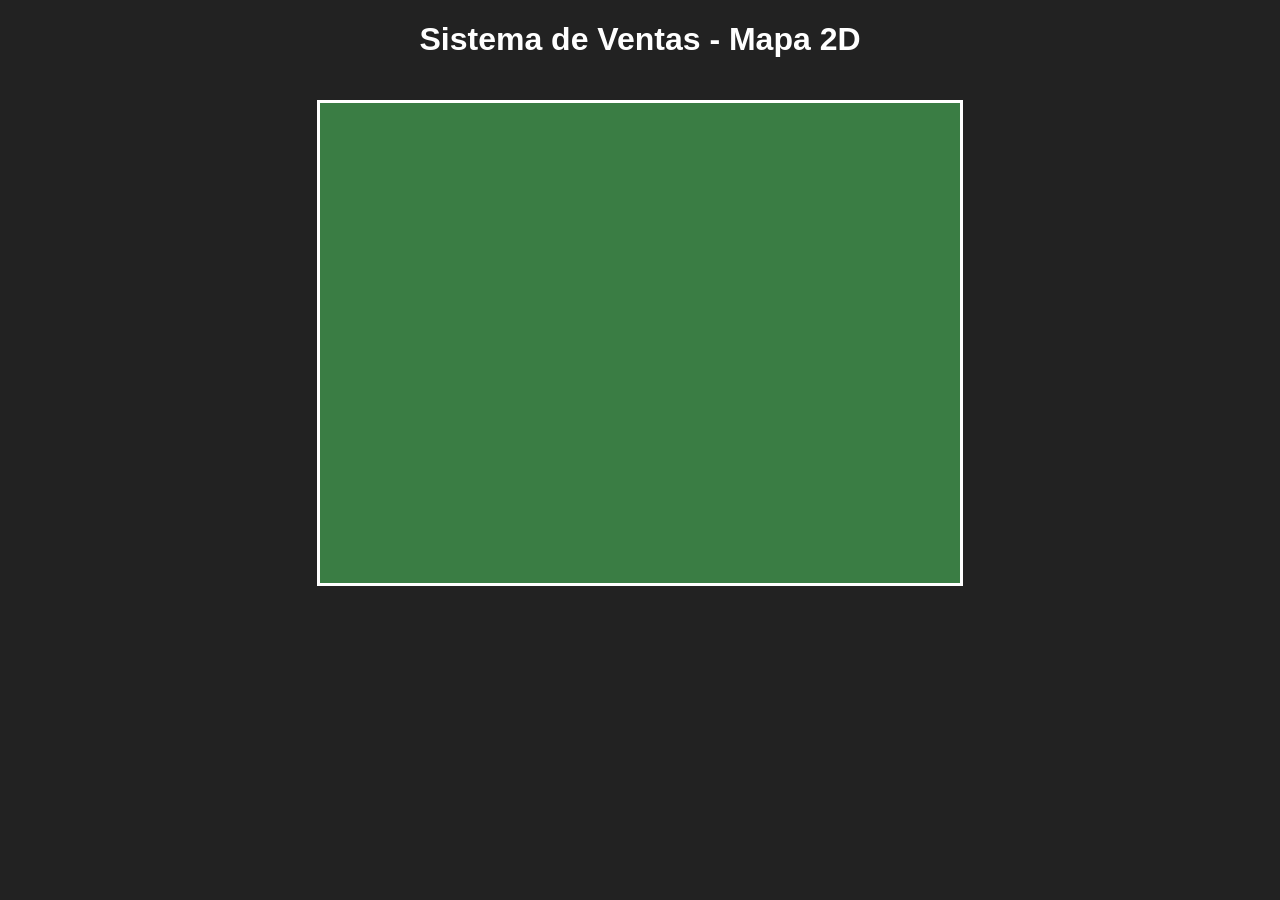
==== index.html @ 10b428ff "feat: estructura inicial del sistema de ventas" ====
<!DOCTYPE html>
<html lang="es">
<head>
  <meta charset="UTF-8">
  <meta name="viewport" content="width=device-width, initial-scale=1.0">
  <title>Sistema de Ventas - Mapa 2D</title>
  <style>
    body {
      margin: 0;
      background: #222;
      color: #fff;
      font-family: Arial, sans-serif;
      text-align: center;
    }
    canvas {
      background: #3a7d44;
      border: 3px solid #fff;
      margin-top: 20px;
    }
  </style>
</head>
<body>
  <h1>Sistema de Ventas - Mapa 2D</h1>
  <canvas id="mapa" width="640" height="480"></canvas>

  <!-- Se activan cuando existan los archivos -->
  <!-- <script src="js/mapa/mapa.js"></script> -->
  <!-- <script src="js/ventas/productos.js"></script> -->
  <!-- <script src="js/ventas/carrito.js"></script> -->
</body>
</html>
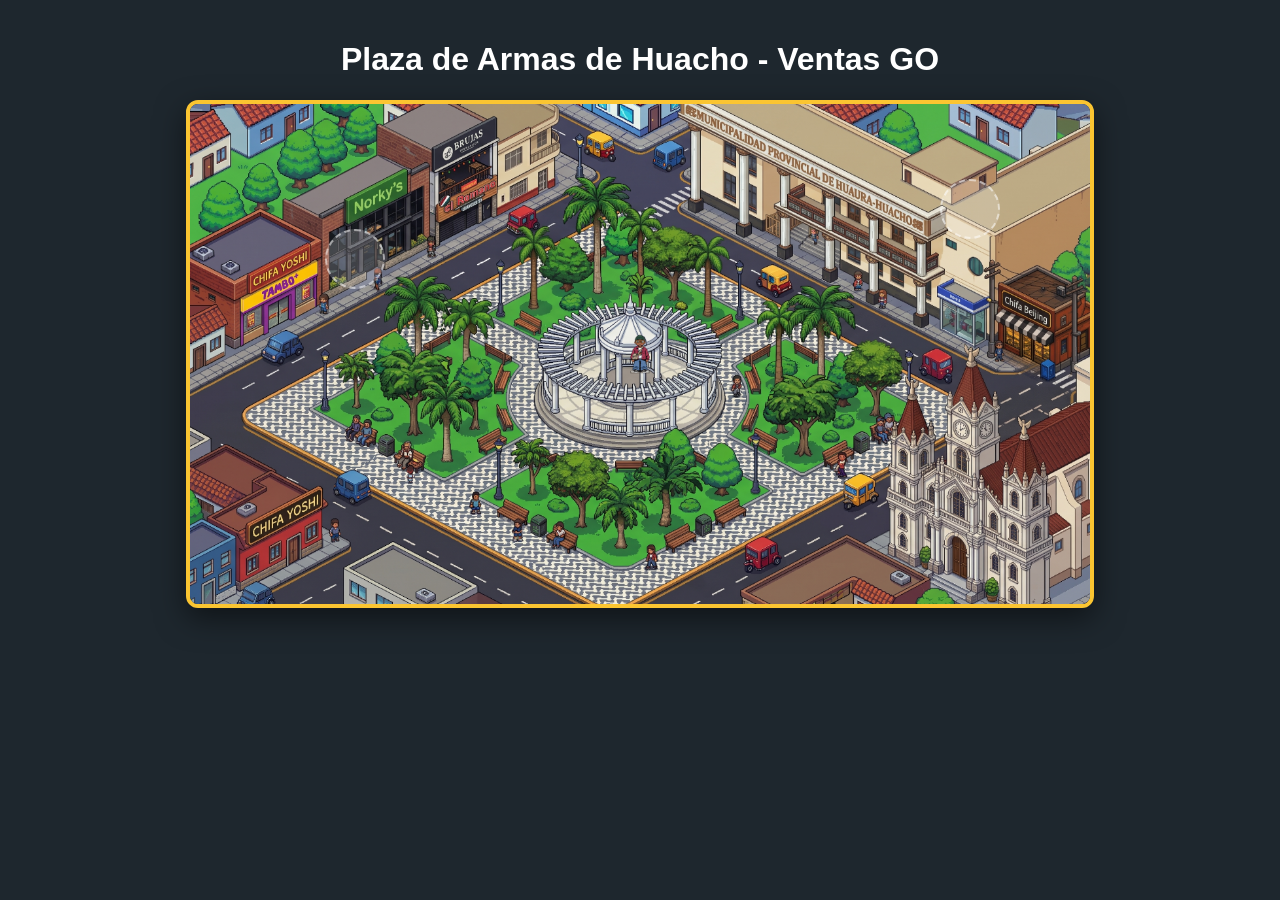
==== commit 29b03869: "feat(mapa): Estructura del mapa 2D" ====
--- a/index.html
+++ b/index.html
@@ -3,29 +3,39 @@
 <head>
   <meta charset="UTF-8">
   <meta name="viewport" content="width=device-width, initial-scale=1.0">
-  <title>Sistema de Ventas - Mapa 2D</title>
-  <style>
-    body {
-      margin: 0;
-      background: #222;
-      color: #fff;
-      font-family: Arial, sans-serif;
-      text-align: center;
-    }
-    canvas {
-      background: #3a7d44;
-      border: 3px solid #fff;
-      margin-top: 20px;
-    }
-  </style>
+  <title>Ventas GO - Huacho</title>
+  <link rel="stylesheet" href="styles/style.css">
 </head>
 <body>
-  <h1>Sistema de Ventas - Mapa 2D</h1>
-  <canvas id="mapa" width="640" height="480"></canvas>
+  <h1>Plaza de Armas de Huacho - Ventas GO</h1>
+  
+  <!-- Contenedor principal del juego -->
+  <div id="game-container">
+    
+    <!-- Mapa de fondo -->
+    <img src="assets/MAPA2D/MAPA.jpg" id="game-map" alt="Mapa de Huacho">
+    
+    <!-- Personaje Jugador -->
+    <div id="player">
+       <img src="assets/PERSONAJE/P1-SINFONDO.png" alt="Personaje 1" id="player-sprite">
+    </div>
 
-  <!-- Se activan cuando existan los archivos -->
-  <!-- <script src="js/mapa/mapa.js"></script> -->
-  <!-- <script src="js/ventas/productos.js"></script> -->
-  <!-- <script src="js/ventas/carrito.js"></script> -->
+    <!-- Ejemplo de un punto de interacción (Tienda) invisible sobre Norky's -->
+    <button class="shop-trigger" style="top: 25%; left: 15%;" onclick="openShop('Norky\'s')"></button>
+    <button class="shop-trigger" style="top: 15%; right: 10%;" onclick="openShop('Chifa Beijing')"></button>
+
+  </div>
+
+  <!-- Modal de Compra -->
+  <div id="shop-modal" class="modal hidden">
+    <div class="modal-content">
+      <h2 id="shop-title">Tienda</h2>
+      <p>¿Qué deseas comprar?</p>
+      <button onclick="buyItem('Pollo a la brasa', 50)">Comprar (50 pts)</button>
+      <button class="close-btn" onclick="closeShop()">Cerrar</button>
+    </div>
+  </div>
+
+  <script src="js/main.js"></script>
 </body>
 </html>
--- a/styles/style.css
+++ b/styles/style.css
@@ -0,0 +1,80 @@
+/* Estilos generales */
+body {
+  font-family: 'Segoe UI', Tahoma, Geneva, Verdana, sans-serif;
+  background-color: #1e272e;
+  color: white;
+  text-align: center;
+  margin: 0;
+  padding: 20px;
+}
+
+/* Contenedor del Juego */
+#game-container {
+  position: relative;
+  width: 900px; /* Ajusta este ancho según tu pantalla */
+  height: 500px; /* Ajusta este alto */
+  margin: 0 auto;
+  border: 4px solid #fbc531;
+  border-radius: 12px;
+  overflow: hidden; /* Para que el personaje no salga del recuadro */
+  box-shadow: 0 10px 30px rgba(0,0,0,0.5);
+}
+
+/* El mapa de fondo (Tu imagen) */
+#game-map {
+  width: 100%;
+  height: 100%;
+  object-fit: cover; /* Asegura que llene el contenedor */
+  position: absolute;
+  top: 0;
+  left: 0;
+  z-index: 1; /* Nivel base */
+}
+
+/* El Personaje (P1.png) */
+#player {
+  position: absolute;
+  top: 50%; /* Posición inicial en el centro (la pérgola) */
+  left: 50%;
+  width: 48px;  /* Ajusta el tamaño de tu personaje aquí */
+  height: 48px;
+  transition: all 0.1s ease; /* Transición suave al moverse */
+  z-index: 10; /* Por encima del mapa */
+  transform: translate(-50%, -50%); /* Centrar el punto de anclaje */
+}
+
+#player-sprite {
+  width: 100%;
+  height: 100%;
+  object-fit: contain;
+}
+
+/* Botones invisibles sobre las tiendas reales del mapa para interactuar */
+.shop-trigger {
+  position: absolute;
+  width: 60px;
+  height: 60px;
+  background: rgba(255, 255, 255, 0.2); /* Semi-transparente para ver dónde están, luego ponlo a 0 */
+  border: 2px dashed rgba(255, 255, 255, 0.5);
+  border-radius: 50%;
+  cursor: pointer;
+  z-index: 5;
+}
+.shop-trigger:hover {
+  background: rgba(251, 197, 49, 0.4);
+}
+
+/* Estilos del Modal (Igual que antes) */
+.modal {
+  position: fixed; top: 0; left: 0; width: 100%; height: 100%;
+  background: rgba(0,0,0,0.8);
+  display: flex; align-items: center; justify-content: center;
+  z-index: 100;
+}
+.modal.hidden { display: none; }
+.modal-content {
+  background: #fff; color: #333; padding: 25px; border-radius: 10px; width: 320px;
+}
+.close-btn {
+  background: #e74c3c; color: white; border: none; padding: 10px 15px; margin-top: 15px; cursor: pointer; border-radius: 5px; width: 100%; font-weight: bold;
+}
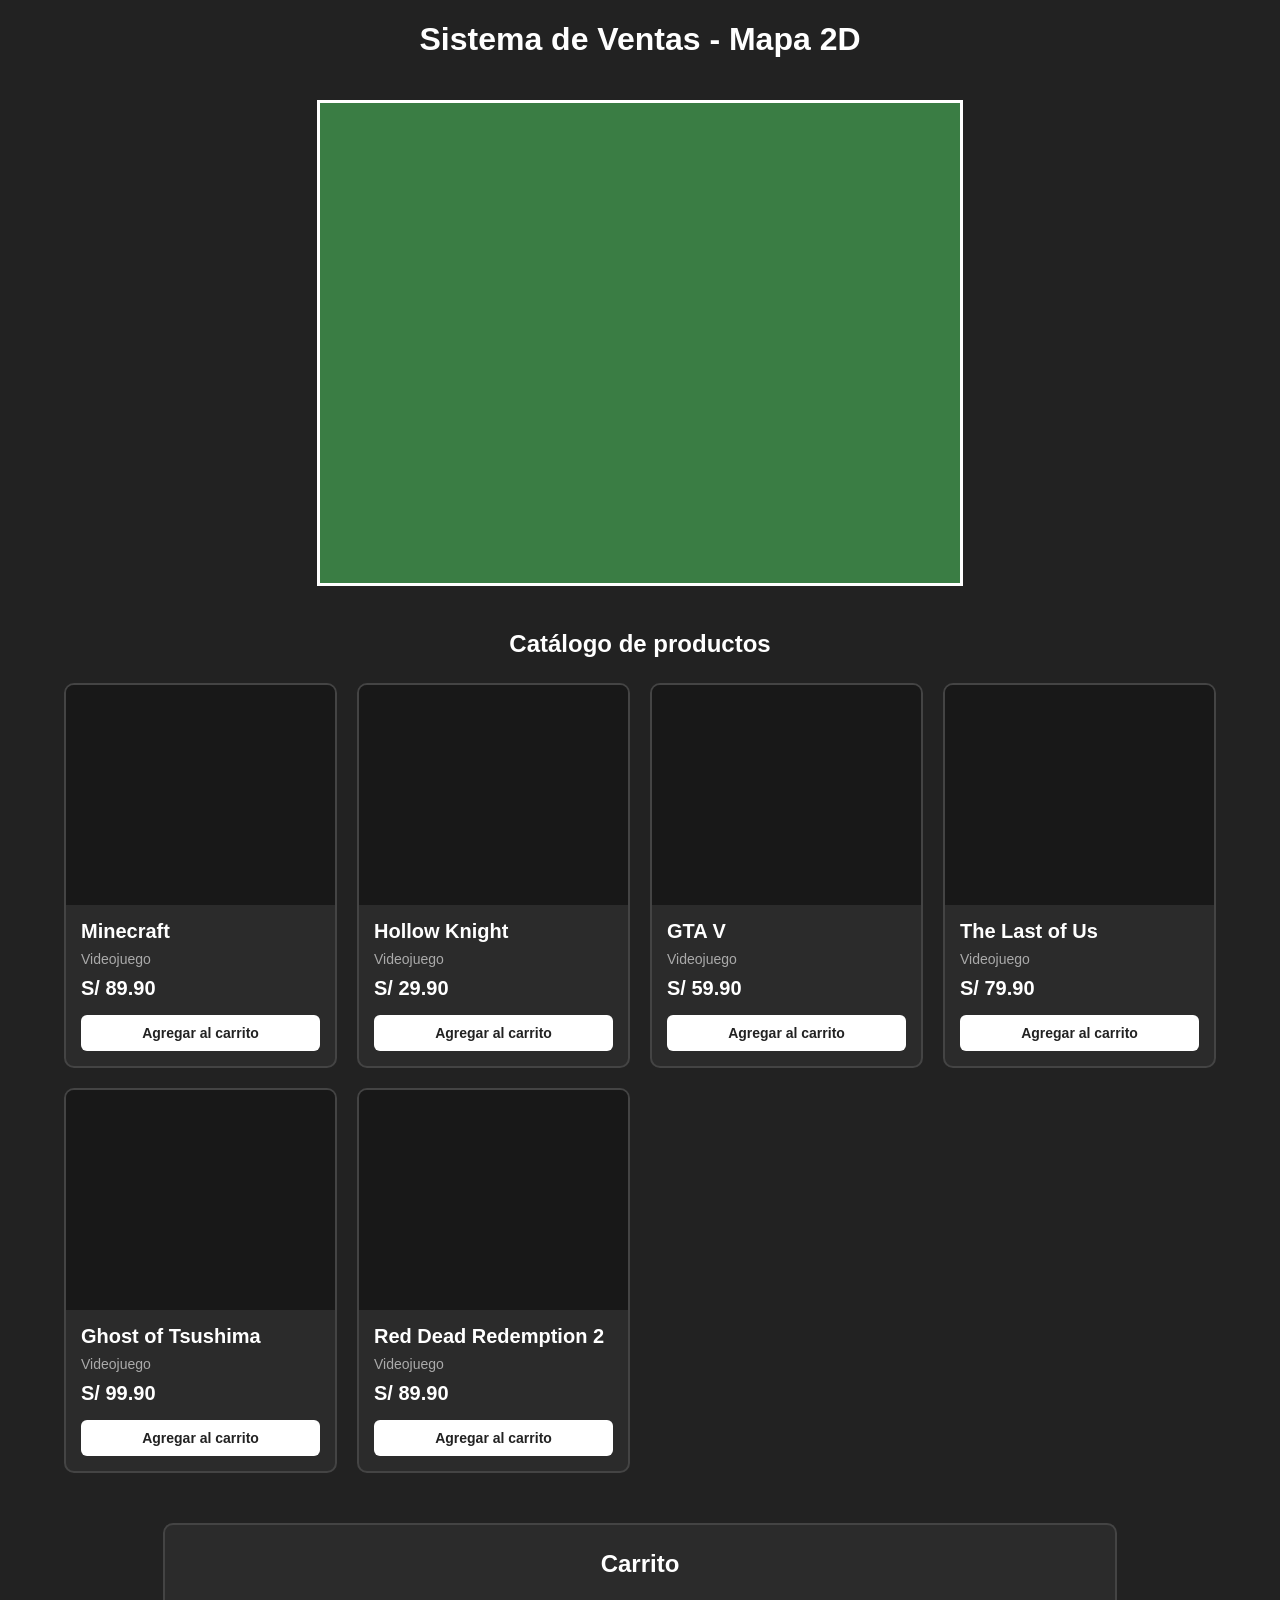
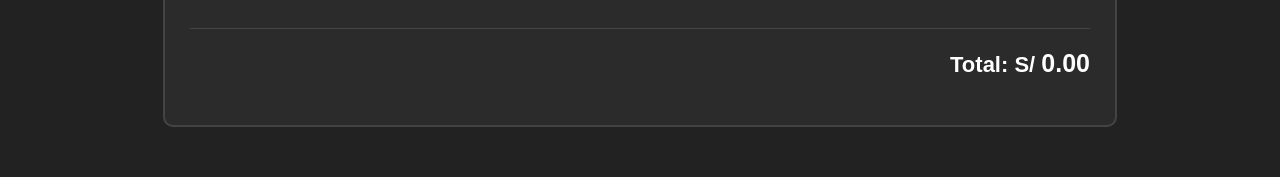
==== commit c7b21c32: "Catalogo y carrito" ====
--- a/index.html
+++ b/index.html
@@ -3,39 +3,44 @@
 <head>
   <meta charset="UTF-8">
   <meta name="viewport" content="width=device-width, initial-scale=1.0">
-  <title>Ventas GO - Huacho</title>
-  <link rel="stylesheet" href="styles/style.css">
+  <title>Sistema de Ventas - Mapa 2D</title>
+  <style>
+    body {
+      margin: 0;
+      background: #222;
+      color: #fff;
+      font-family: Arial, sans-serif;
+      text-align: center;
+    }
+    canvas {
+      background: #3a7d44;
+      border: 3px solid #fff;
+      margin-top: 20px;
+    }
+  </style>
+  <link rel="stylesheet" href="css/ventas.css">
 </head>
 <body>
-  <h1>Plaza de Armas de Huacho - Ventas GO</h1>
-  
-  <!-- Contenedor principal del juego -->
-  <div id="game-container">
-    
-    <!-- Mapa de fondo -->
-    <img src="assets/MAPA2D/MAPA.jpg" id="game-map" alt="Mapa de Huacho">
-    
-    <!-- Personaje Jugador -->
-    <div id="player">
-       <img src="assets/PERSONAJE/P1-SINFONDO.png" alt="Personaje 1" id="player-sprite">
-    </div>
+  <h1>Sistema de Ventas - Mapa 2D</h1>
+  <canvas id="mapa" width="640" height="480"></canvas>
+  <section id="tienda">
+      <h2>Catálogo de productos</h2>
 
-    <!-- Ejemplo de un punto de interacción (Tienda) invisible sobre Norky's -->
-    <button class="shop-trigger" style="top: 25%; left: 15%;" onclick="openShop('Norky\'s')"></button>
-    <button class="shop-trigger" style="top: 15%; right: 10%;" onclick="openShop('Chifa Beijing')"></button>
+      <div id="catalogo"></div>
+  </section>
 
-  </div>
+  <section id="carrito">
+      <h2>Carrito</h2>
 
-  <!-- Modal de Compra -->
-  <div id="shop-modal" class="modal hidden">
-    <div class="modal-content">
-      <h2 id="shop-title">Tienda</h2>
-      <p>¿Qué deseas comprar?</p>
-      <button onclick="buyItem('Pollo a la brasa', 50)">Comprar (50 pts)</button>
-      <button class="close-btn" onclick="closeShop()">Cerrar</button>
-    </div>
-  </div>
+      <div id="lista-carrito"></div>
 
-  <script src="js/main.js"></script>
+      <p>Total: S/ <span id="total">0.00</span></p>
+  </section>
+  <!-- Se activan cuando existan los archivos -->
+  <!-- <script src="js/mapa/mapa.js"></script> -->
+  <!-- <script src="js/ventas/productos.js"></script> -->
+  <!-- <script src="js/ventas/carrito.js"></script> -->
+    <script src="js/ventas/productos.js"></script>
+    <script src="js/ventas/carrito.js"></script>
 </body>
 </html>
--- a/css/ventas.css
+++ b/css/ventas.css
@@ -0,0 +1,281 @@
+/* =========================================
+   CATÁLOGO DE PRODUCTOS
+========================================= */
+
+#tienda {
+    width: 90%;
+    max-width: 1200px;
+    margin: 40px auto;
+}
+
+#tienda h2 {
+    margin-bottom: 25px;
+}
+
+
+/* =========================================
+   LISTA DEL CATÁLOGO
+========================================= */
+
+#catalogo {
+    display: grid;
+    grid-template-columns: repeat(auto-fit, minmax(220px, 1fr));
+    gap: 20px;
+}
+
+
+/* =========================================
+   TARJETA DEL PRODUCTO
+========================================= */
+
+.producto {
+    background: #2b2b2b;
+    border: 2px solid #444;
+    border-radius: 10px;
+    overflow: hidden;
+    text-align: left;
+    transition: transform 0.2s, border-color 0.2s;
+}
+
+.producto:hover {
+    transform: translateY(-5px);
+    border-color: #ffffff;
+}
+
+
+/* =========================================
+   IMAGEN DEL PRODUCTO
+========================================= */
+
+.producto-imagen {
+    width: 100%;
+    height: 220px;
+    background: #181818;
+
+    display: flex;
+    align-items: center;
+    justify-content: center;
+
+    overflow: hidden;
+}
+
+.producto-imagen img {
+    width: 100%;
+    height: 100%;
+    object-fit: cover;
+}
+
+
+/* =========================================
+   INFORMACIÓN DEL PRODUCTO
+========================================= */
+
+.producto-info {
+    padding: 15px;
+}
+
+.producto-info h3 {
+    margin: 0 0 8px;
+    font-size: 20px;
+}
+
+.producto-info .categoria {
+    margin: 0 0 10px;
+    color: #aaaaaa;
+    font-size: 14px;
+}
+
+.producto-info .precio {
+    margin: 0 0 15px;
+    font-size: 20px;
+    font-weight: bold;
+}
+
+
+/* =========================================
+   BOTÓN AGREGAR AL CARRITO
+========================================= */
+
+.producto button {
+    width: 100%;
+    padding: 10px;
+
+    border: none;
+    border-radius: 6px;
+
+    background: #ffffff;
+    color: #222222;
+
+    font-size: 14px;
+    font-weight: bold;
+
+    cursor: pointer;
+
+    transition: opacity 0.2s;
+}
+
+.producto button:hover {
+    opacity: 0.8;
+}
+
+
+/* =========================================
+   CARRITO
+========================================= */
+
+#carrito {
+    width: 90%;
+    max-width: 900px;
+
+    margin: 50px auto;
+
+    padding: 25px;
+
+    background: #2b2b2b;
+    border: 2px solid #444;
+    border-radius: 10px;
+
+    text-align: left;
+}
+
+#carrito h2 {
+    text-align: center;
+    margin-top: 0;
+    margin-bottom: 25px;
+}
+
+
+/* =========================================
+   LISTA DEL CARRITO
+========================================= */
+
+#lista-carrito {
+    display: flex;
+    flex-direction: column;
+    gap: 12px;
+}
+
+
+/* =========================================
+   PRODUCTO DENTRO DEL CARRITO
+========================================= */
+
+.item-carrito {
+    display: flex;
+
+    justify-content: space-between;
+    align-items: center;
+
+    gap: 20px;
+
+    padding: 15px;
+
+    background: #1f1f1f;
+
+    border-radius: 8px;
+}
+
+.item-carrito h3 {
+    margin: 0 0 5px;
+}
+
+.item-carrito p {
+    margin: 4px 0;
+    color: #bbbbbb;
+}
+
+
+/* =========================================
+   BOTONES DEL CARRITO
+========================================= */
+
+.item-carrito button {
+    border: none;
+    border-radius: 5px;
+
+    padding: 7px 12px;
+
+    margin: 2px;
+
+    background: #ffffff;
+    color: #222222;
+
+    font-weight: bold;
+
+    cursor: pointer;
+}
+
+.item-carrito button:hover {
+    opacity: 0.8;
+}
+
+
+/* =========================================
+   CANTIDAD
+========================================= */
+
+.item-carrito span {
+    display: inline-block;
+
+    min-width: 25px;
+
+    text-align: center;
+
+    font-weight: bold;
+}
+
+
+/* =========================================
+   TOTAL
+========================================= */
+
+#carrito > p {
+    margin-top: 25px;
+    padding-top: 20px;
+
+    border-top: 1px solid #444;
+
+    text-align: right;
+
+    font-size: 22px;
+    font-weight: bold;
+}
+
+#total {
+    font-size: 25px;
+}
+
+
+/* =========================================
+   MENSAJE CARRITO VACÍO
+========================================= */
+
+#lista-carrito > p {
+    text-align: center;
+
+    padding: 25px;
+
+    color: #aaaaaa;
+}
+
+
+/* =========================================
+   ADAPTACIÓN PARA CELULAR
+========================================= */
+
+@media (max-width: 600px) {
+
+    #tienda,
+    #carrito {
+        width: 94%;
+    }
+
+    .item-carrito {
+        flex-direction: column;
+        align-items: flex-start;
+    }
+
+    .producto-imagen {
+        height: 200px;
+    }
+}
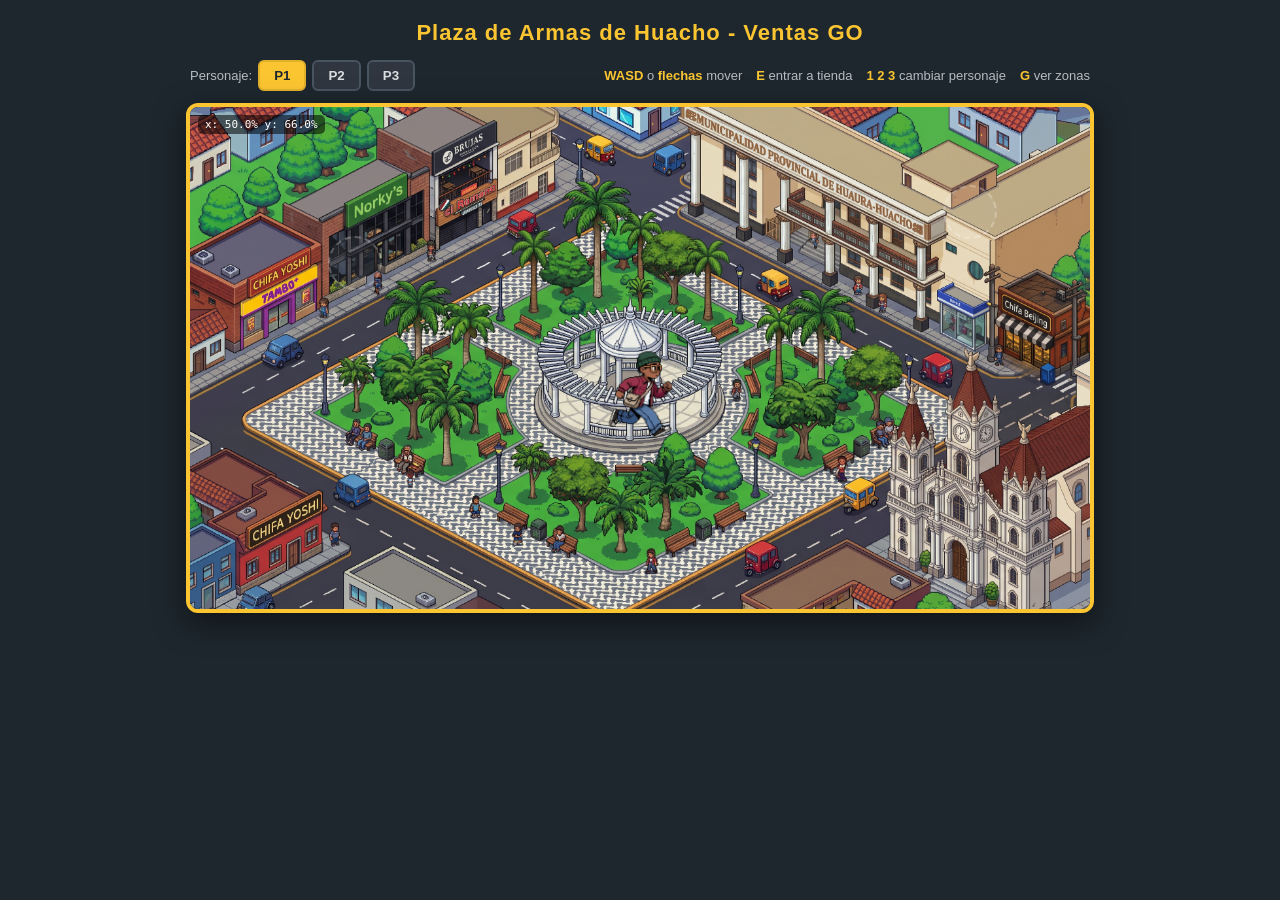
==== commit 2fc1fdc6: "feat(mapa): movimiento animado de los 3 personajes y zona caminable - Recorta los 9 fotogramas de P1" ====
--- a/index.html
+++ b/index.html
@@ -3,44 +3,67 @@
 <head>
   <meta charset="UTF-8">
   <meta name="viewport" content="width=device-width, initial-scale=1.0">
-  <title>Sistema de Ventas - Mapa 2D</title>
-  <style>
-    body {
-      margin: 0;
-      background: #222;
-      color: #fff;
-      font-family: Arial, sans-serif;
-      text-align: center;
-    }
-    canvas {
-      background: #3a7d44;
-      border: 3px solid #fff;
-      margin-top: 20px;
-    }
-  </style>
-  <link rel="stylesheet" href="css/ventas.css">
+  <title>Ventas GO - Huacho</title>
+  <link rel="stylesheet" href="styles/style.css">
 </head>
 <body>
-  <h1>Sistema de Ventas - Mapa 2D</h1>
-  <canvas id="mapa" width="640" height="480"></canvas>
-  <section id="tienda">
-      <h2>Catálogo de productos</h2>
+  <h1>Plaza de Armas de Huacho - Ventas GO</h1>
 
-      <div id="catalogo"></div>
-  </section>
+  <div class="barra">
+    <div class="personajes">
+      <span>Personaje:</span>
+      <button data-personaje="0" class="activo" title="Tecla 1">P1</button>
+      <button data-personaje="1" title="Tecla 2">P2</button>
+      <button data-personaje="2" title="Tecla 3">P3</button>
+    </div>
+    <div class="ayuda">
+      <span><b>WASD</b> o <b>flechas</b> mover</span>
+      <span><b>E</b> entrar a tienda</span>
+      <span><b>1 2 3</b> cambiar personaje</span>
+      <span><b>G</b> ver zonas</span>
+    </div>
+  </div>
 
-  <section id="carrito">
-      <h2>Carrito</h2>
+  <!-- Contenedor principal del juego -->
+  <div id="game-container">
 
-      <div id="lista-carrito"></div>
+    <!-- Mapa de fondo -->
+    <img src="assets/MAPA2D/MAPA.jpg" id="game-map" alt="Mapa de Huacho">
 
-      <p>Total: S/ <span id="total">0.00</span></p>
-  </section>
-  <!-- Se activan cuando existan los archivos -->
-  <!-- <script src="js/mapa/mapa.js"></script> -->
-  <!-- <script src="js/ventas/productos.js"></script> -->
-  <!-- <script src="js/ventas/carrito.js"></script> -->
-    <script src="js/ventas/productos.js"></script>
-    <script src="js/ventas/carrito.js"></script>
+    <!-- Capa de depuracion (zonas caminables) -->
+    <canvas id="capa-debug"></canvas>
+
+    <!-- Personaje Jugador -->
+    <div id="player">
+      <img src="assets/PERSONAJE/frames/p1-f1.png" alt="Personaje" id="player-sprite">
+    </div>
+
+    <!-- Puntos de interaccion (Tiendas) -->
+    <button class="shop-trigger" style="left: 18.3%; top: 31%;" title="Norky's"></button>
+    <button class="shop-trigger" style="left: 86.7%; top: 21%;" title="Chifa Beijing"></button>
+
+    <!-- Aviso de tienda cercana -->
+    <div id="pista-tienda"></div>
+
+    <!-- HUD -->
+    <div id="hud">
+      <span id="hud-pos">x: 50%  y: 66%</span>
+    </div>
+  </div>
+
+  <!-- Modal de Compra -->
+  <div id="shop-modal" class="modal hidden">
+    <div class="modal-content">
+      <h2 id="shop-title">Tienda</h2>
+      <p>¿Qué deseas comprar?</p>
+      <div id="shop-items"></div>
+      <button class="close-btn" onclick="Juego.cerrarTienda()">Cerrar</button>
+    </div>
+  </div>
+
+  <script src="js/mapa/datos.js"></script>
+  <script src="js/mapa/zonas.js"></script>
+  <script src="js/mapa/juego.js"></script>
+  <script src="js/main.js"></script>
 </body>
-</html>+</html>
--- a/styles/style.css
+++ b/styles/style.css
@@ -0,0 +1,234 @@
+/* Estilos generales */
+body {
+  font-family: 'Segoe UI', Tahoma, Geneva, Verdana, sans-serif;
+  background-color: #1e272e;
+  color: white;
+  text-align: center;
+  margin: 0;
+  padding: 20px;
+}
+
+h1 {
+  font-size: 22px;
+  margin: 0 0 14px;
+  letter-spacing: 1px;
+  color: #fbc531;
+}
+
+/* Barra superior: selector de personaje + ayuda */
+.barra {
+  width: 900px;
+  max-width: 96vw;
+  margin: 0 auto 12px;
+  display: flex;
+  align-items: center;
+  justify-content: space-between;
+  gap: 12px;
+  flex-wrap: wrap;
+  font-size: 13px;
+  color: #b5bcc2;
+}
+
+.personajes {
+  display: flex;
+  align-items: center;
+  gap: 6px;
+}
+
+.personajes button {
+  background: #2f3640;
+  color: #dcdde1;
+  border: 2px solid #485460;
+  border-radius: 6px;
+  padding: 6px 14px;
+  font-weight: bold;
+  cursor: pointer;
+}
+
+.personajes button.activo {
+  background: #fbc531;
+  color: #1e272e;
+  border-color: #e1b12c;
+}
+
+.ayuda {
+  display: flex;
+  gap: 14px;
+  flex-wrap: wrap;
+}
+
+.ayuda b {
+  color: #fbc531;
+}
+
+/* Contenedor del Juego: misma proporcion que MAPA.jpg (2752 x 1536) */
+#game-container {
+  position: relative;
+  width: 900px;
+  max-width: 96vw;
+  aspect-ratio: 2752 / 1536;
+  margin: 0 auto;
+  border: 4px solid #fbc531;
+  border-radius: 12px;
+  overflow: hidden; /* el personaje nunca sale del recuadro */
+  box-shadow: 0 10px 30px rgba(0, 0, 0, 0.5);
+  background: #000;
+  touch-action: none;
+}
+
+/* El mapa de fondo */
+#game-map {
+  position: absolute;
+  inset: 0;
+  width: 100%;
+  height: 100%;
+  object-fit: fill; /* el contenedor ya tiene la misma proporcion */
+  z-index: 1;
+  user-select: none;
+  -webkit-user-drag: none;
+}
+
+/* El Personaje: el ancla es la punta de los pies */
+#player {
+  position: absolute;
+  left: 50%;
+  top: 66%;
+  transform: translate(-50%, -100%);
+  z-index: 10;
+  pointer-events: none;
+  will-change: left, top;
+}
+
+#player-sprite {
+  display: block;
+  height: 90px; /* lo recalcula juego.js segun el tamano del mapa */
+  width: auto;
+  transform-origin: center bottom;
+  user-select: none;
+  -webkit-user-drag: none;
+}
+
+/* Capa de depuracion (tecla G) */
+#capa-debug {
+  position: absolute;
+  inset: 0;
+  width: 100%;
+  height: 100%;
+  z-index: 20;
+  pointer-events: none;
+}
+
+/* Botones invisibles sobre las tiendas reales del mapa */
+.shop-trigger {
+  position: absolute;
+  width: 6%;
+  aspect-ratio: 1;
+  transform: translate(-50%, -50%);
+  background: rgba(255, 255, 255, 0.06);
+  border: 2px dashed rgba(255, 255, 255, 0.25);
+  border-radius: 50%;
+  cursor: pointer;
+  z-index: 5;
+  padding: 0;
+}
+
+.shop-trigger:hover {
+  background: rgba(251, 197, 49, 0.35);
+  border-color: #fbc531;
+}
+
+/* Aviso de tienda cercana */
+#pista-tienda {
+  position: absolute;
+  left: 50%;
+  bottom: 5%;
+  transform: translateX(-50%);
+  background: rgba(0, 0, 0, 0.82);
+  border: 2px solid #fbc531;
+  color: #fbc531;
+  font-weight: bold;
+  font-size: 13px;
+  padding: 7px 14px;
+  border-radius: 8px;
+  z-index: 30;
+  opacity: 0;
+  transition: opacity 0.15s;
+  pointer-events: none;
+  white-space: nowrap;
+}
+
+#pista-tienda.visible {
+  opacity: 1;
+}
+
+/* HUD de coordenadas */
+#hud {
+  position: absolute;
+  top: 8px;
+  left: 8px;
+  z-index: 30;
+  font-family: Consolas, monospace;
+  font-size: 11px;
+  color: #fff;
+  background: rgba(0, 0, 0, 0.55);
+  padding: 3px 7px;
+  border-radius: 5px;
+  pointer-events: none;
+}
+
+/* Modal */
+.modal {
+  position: fixed;
+  inset: 0;
+  background: rgba(0, 0, 0, 0.8);
+  display: flex;
+  align-items: center;
+  justify-content: center;
+  z-index: 100;
+}
+
+.modal.hidden {
+  display: none;
+}
+
+.modal-content {
+  background: #fff;
+  color: #333;
+  padding: 25px;
+  border-radius: 10px;
+  width: 320px;
+}
+
+.modal-content h2 {
+  margin-top: 0;
+  color: #1e272e;
+}
+
+#shop-items {
+  display: flex;
+  flex-direction: column;
+  gap: 8px;
+  margin-bottom: 10px;
+}
+
+#shop-items button {
+  background: #fbc531;
+  color: #1e272e;
+  border: none;
+  padding: 10px 15px;
+  cursor: pointer;
+  border-radius: 5px;
+  font-weight: bold;
+}
+
+.close-btn {
+  background: #e74c3c;
+  color: white;
+  border: none;
+  padding: 10px 15px;
+  margin-top: 15px;
+  cursor: pointer;
+  border-radius: 5px;
+  width: 100%;
+  font-weight: bold;
+}
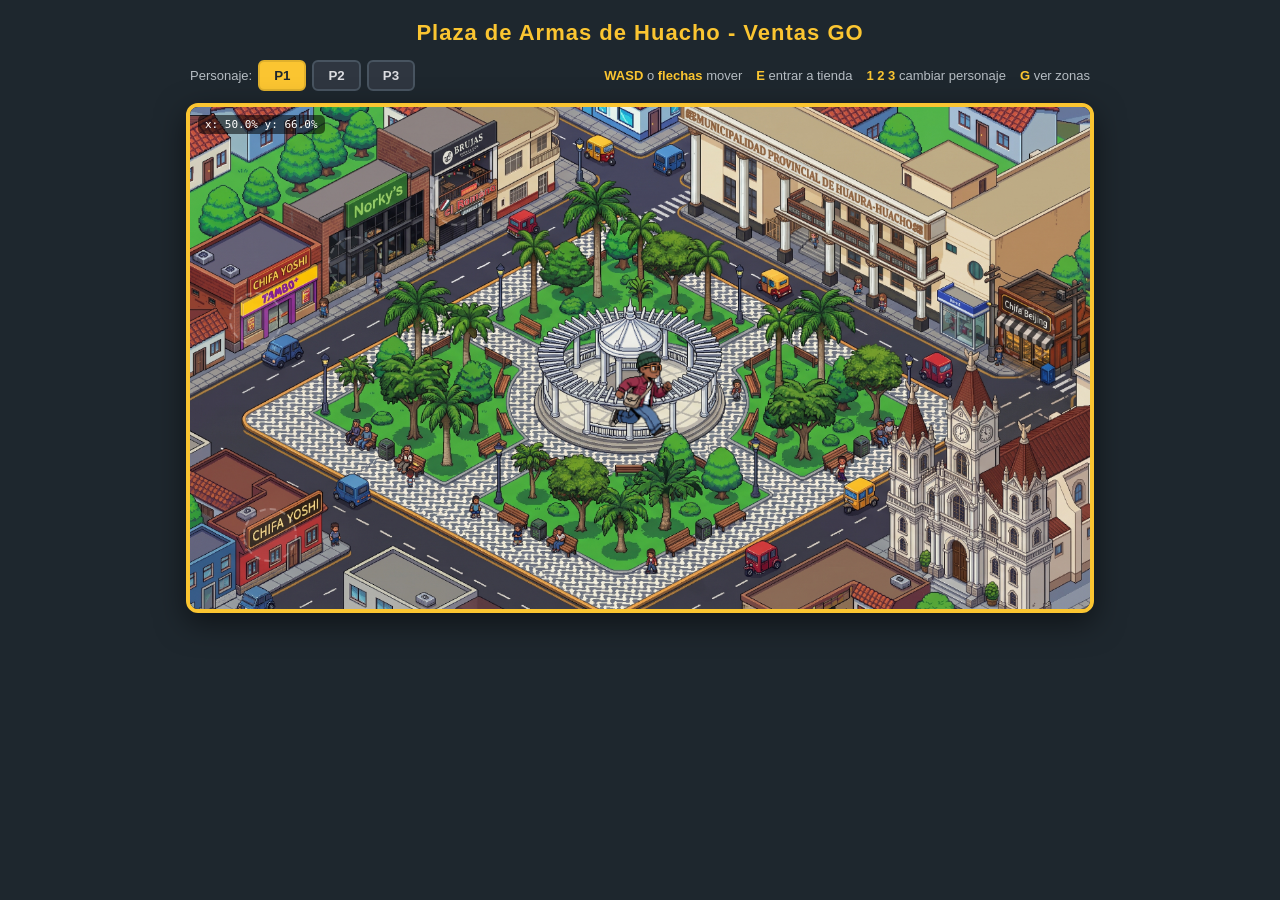
==== commit c36c41fa: "feat(tiendas): colocar tiendas en coordenadas porcentuales (Tambo, Brujas, Chifa Beijing, Chifa Yosh" ====
--- a/index.html
+++ b/index.html
@@ -40,7 +40,10 @@
 
     <!-- Puntos de interaccion (Tiendas) -->
     <button class="shop-trigger" style="left: 18.3%; top: 31%;" title="Norky's"></button>
-    <button class="shop-trigger" style="left: 86.7%; top: 21%;" title="Chifa Beijing"></button>
+    <button class="shop-trigger" style="left: 7.38%; top: 42.3%;" title="Tambo"></button>
+    <button class="shop-trigger" style="left: 29.7%; top: 18.3%;" title="Brujas"></button>
+    <button class="shop-trigger" style="left: 93.1%; top: 45.1%;" title="Chifa Beijing"></button>
+    <button class="shop-trigger" style="left: 8.9%; top: 85.3%;" title="Chifa Yoshi"></button>
 
     <!-- Aviso de tienda cercana -->
     <div id="pista-tienda"></div>
